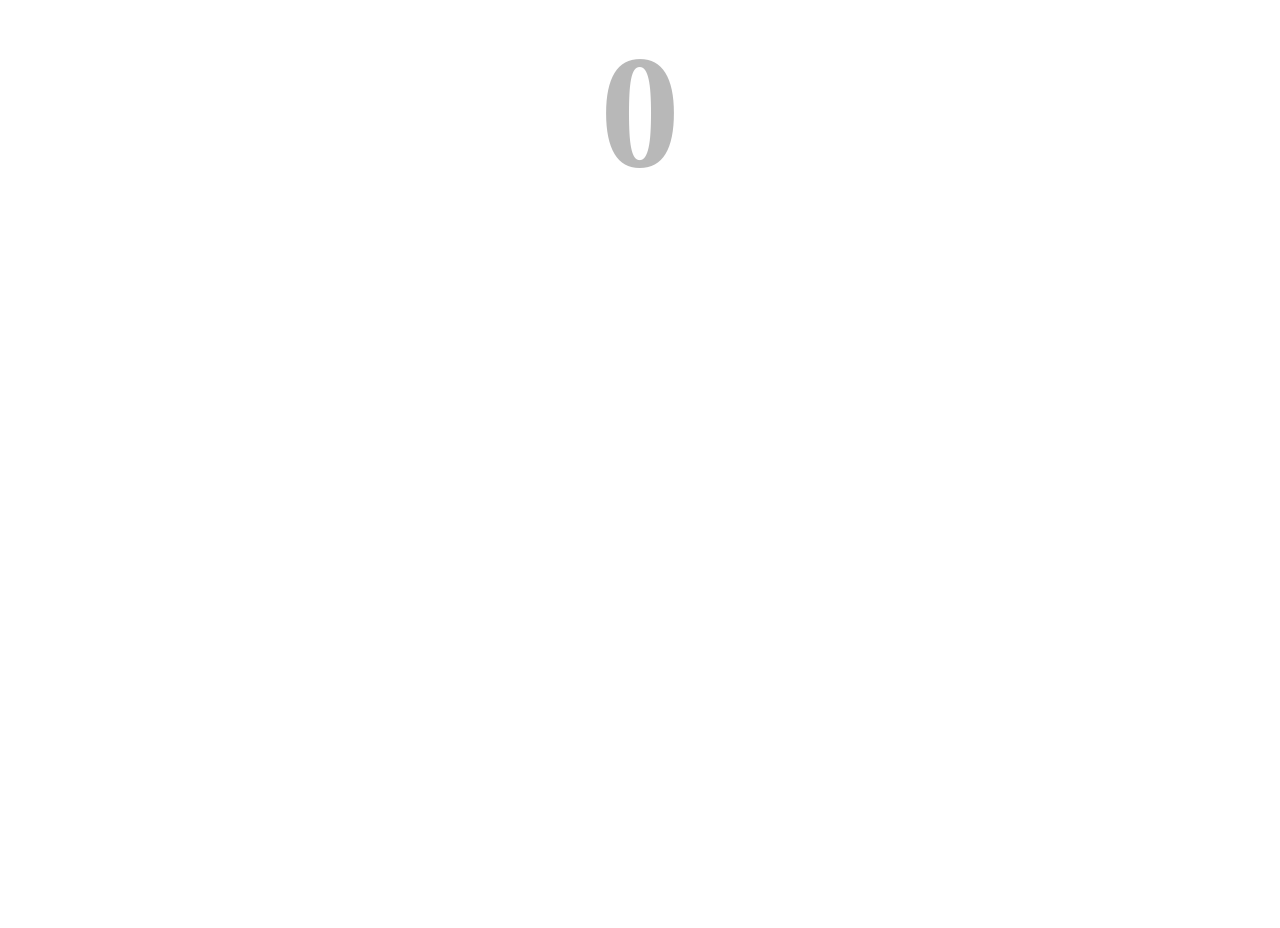
==== index.html @ d0a82608 "ok" ====
<!DOCTYPE html>
<html lang="en">
<head>
    <meta charset="UTF-8">
    <meta http-equiv="X-UA-Compatible" content="IE=edge">
    <meta name="viewport" content="width=device-width, initial-scale=1.0">
    <title>Document</title>

    <link rel = "stylesheet" href = "./style.css">
</head>
<body>
    <h3>0</h3>


    <script src = "index.js"></script>
    
</body>

</html>
---- style.css ----
body {
  overflow: hidden;
  min-height: 100vh;
  cursor: crosshair;
}

.bubble {
  position: absolute;
  border-radius: 300px;
  background: rgba(255, 166, 0, 0.6);
  opacity: 0;
  animation: anim 8s forwards;
  filter: hue-rotate(0deg);
}

@keyframes anim {
  to {
    top: -250px;
    opacity: 1;
    filter: hue-rotate(720deg);
    left: var(--left);
  }
}

h3 {
  font-size: 10rem;
  text-align: center;
  margin-top: 20px;
  color: rgba(128, 128, 128, 0.555);
}
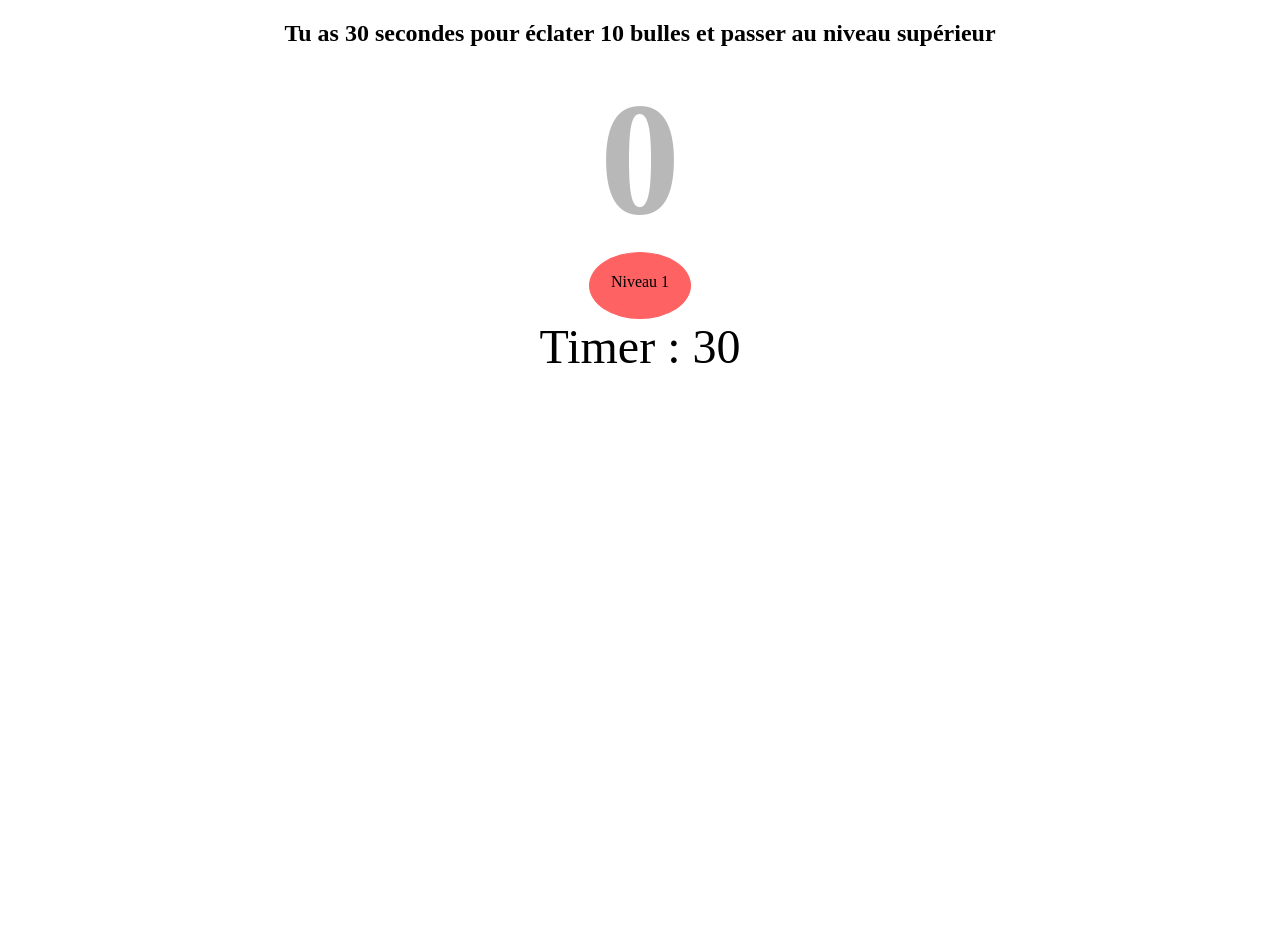
==== commit 3fb98f4f: "nouveau jeu" ====
--- a/index.html
+++ b/index.html
@@ -9,8 +9,10 @@
     <link rel = "stylesheet" href = "./style.css">
 </head>
 <body>
+    <h2>Tu as 30 secondes pour éclater 10 bulles et passer au niveau supérieur </h2>
     <h3>0</h3>
-
+    <span class="lvl"">Niveau 1</span>
+    <div id="'timer">Timer : 30</div>
 
     <script src = "index.js"></script>
     
--- a/style.css
+++ b/style.css
@@ -2,6 +2,8 @@
   overflow: hidden;
   min-height: 100vh;
   cursor: crosshair;
+  position: relative;
+  
 }
 
 .bubble {
@@ -9,7 +11,8 @@
   border-radius: 300px;
   background: rgba(255, 166, 0, 0.6);
   opacity: 0;
-  animation: anim 8s forwards;
+  animation: anim forwards;
+  animation-duration: 8s;
   filter: hue-rotate(0deg);
 }
 
@@ -22,9 +25,35 @@
   }
 }
 
+h2{
+  text-align: center;
+}
+
 h3 {
   font-size: 10rem;
   text-align: center;
   margin-top: 20px;
   color: rgba(128, 128, 128, 0.555);
+  margin-bottom: auto;
 }
+
+.lvl{
+  display: block;
+  position: relative;
+  height: 45px;
+  width: 100px;
+  border: 1px solid rgb(255, 98, 98);
+  background: rgb(255, 98, 98);
+  border-radius: 50%;
+  text-align: center;
+  margin-right: auto;
+  margin-left: auto;
+  padding-top: 20px;
+  font-size: 1rem;
+  
+}
+
+div {
+  text-align: center;
+  font-size: 3rem;
+}
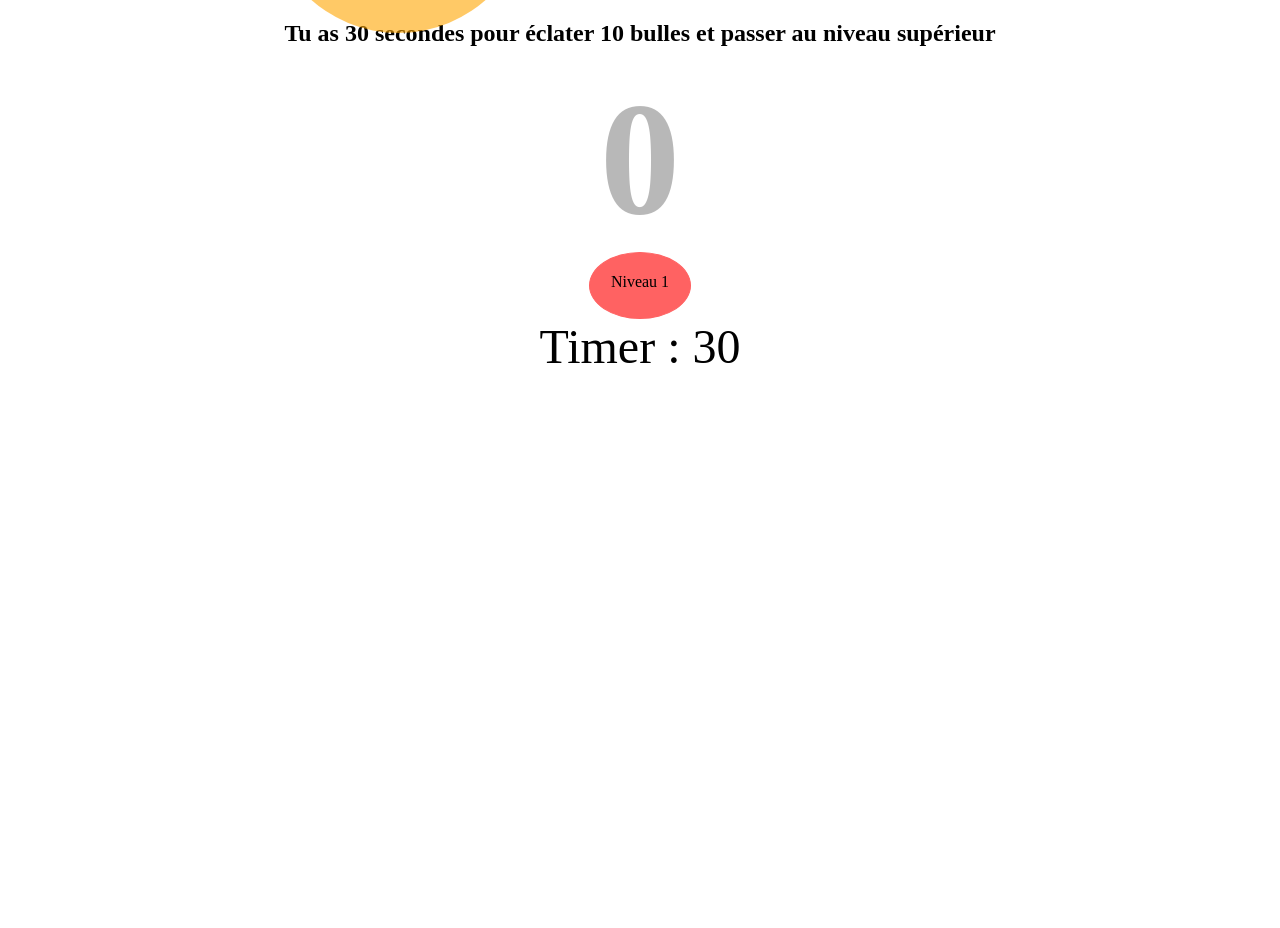
==== commit ed8b71e9: "zoom retire" ====
--- a/index.html
+++ b/index.html
@@ -3,7 +3,7 @@
 <head>
     <meta charset="UTF-8">
     <meta http-equiv="X-UA-Compatible" content="IE=edge">
-    <meta name="viewport" content="width=device-width, initial-scale=1.0">
+    <meta name="viewport" content="width=device-width, initial-scale=1.0, maximum-scale=1.0" />
     <title>Document</title>
 
     <link rel = "stylesheet" href = "./style.css">
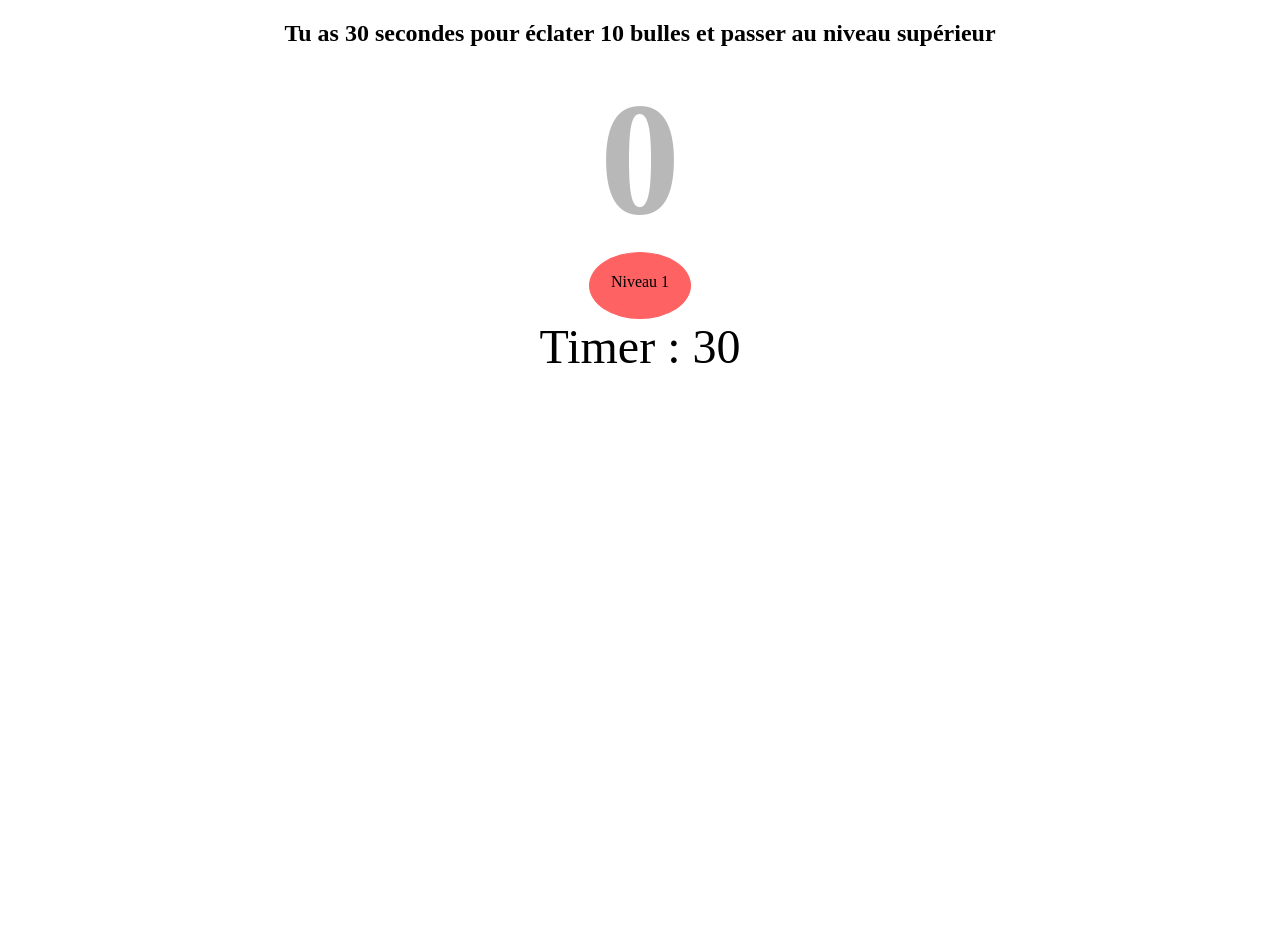
==== commit 5f6a3f4c: "zoom off" ====
--- a/index.html
+++ b/index.html
@@ -15,7 +15,19 @@
     <div id="'timer">Timer : 30</div>
 
     <script src = "index.js"></script>
-    
+    <script>
+        function noZoom(element, evenementNom, listener) {
+          var evenement = evenementNom.split(' ');
+          for (var i=0, iLen=evenement.length; i<iLen; i++) {
+            element.addEventListener(evenement[i], listener, false);
+          }
+        }
+        
+        noZoom(document, 'gesturestart gesturechange gestureend', function(e) {
+          e.preventDefault();
+          document.body.style.zoom = 1;
+        });
+        </script>
 </body>
 
 </html>
